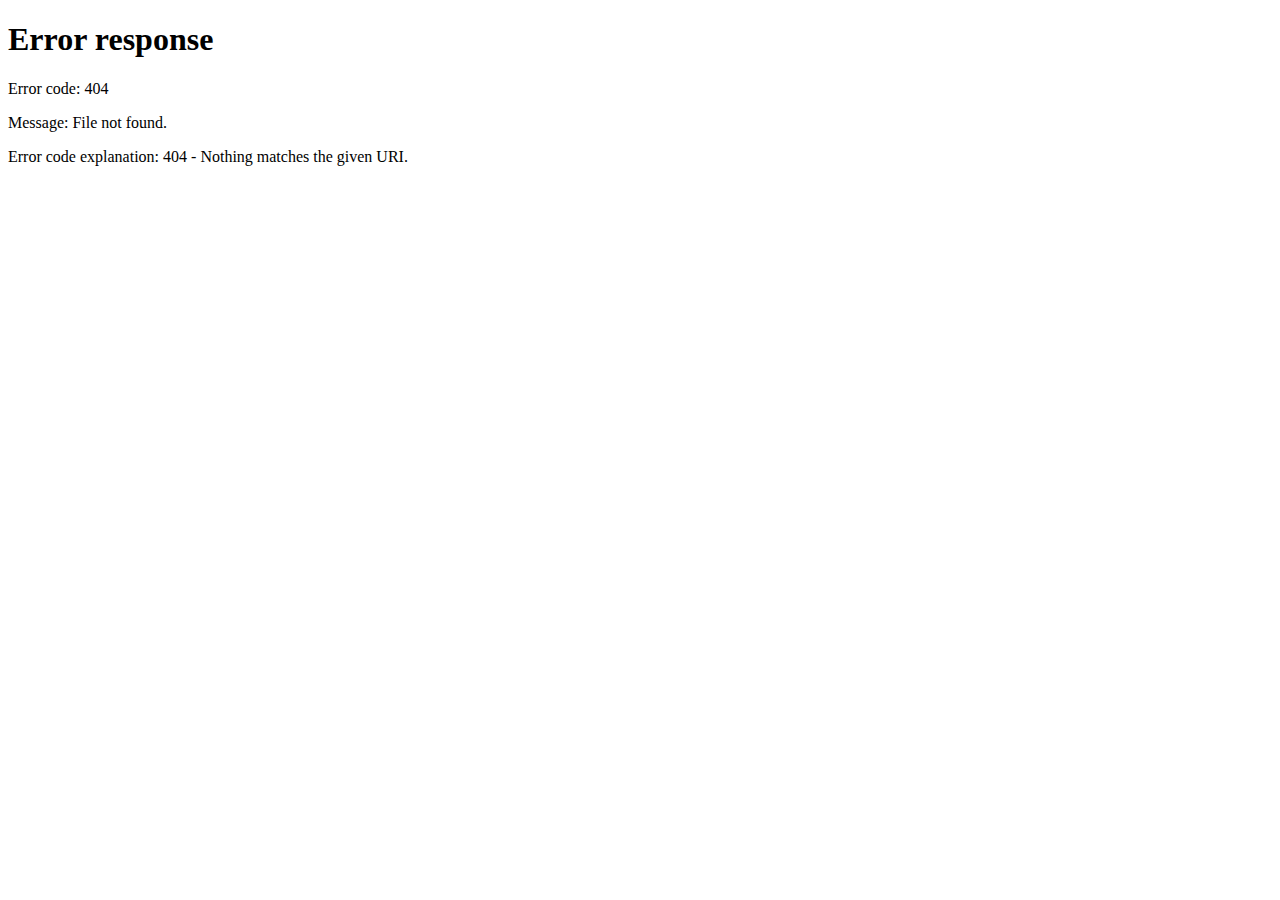
==== index.html @ 8a0765a1 "Create index.html" ====
<!DOCTYPE html>
<html>
<head>
<meta charset="UTF-8">
<title>git Index</title>
</head>
<body>
    <script type="text/javascript">
      window.location = " ./jihoon's/public/static/portfolio.html";
    </script>
  
  이 글이 보인다면 뭔가 잘못된 것.
</body>
</html>
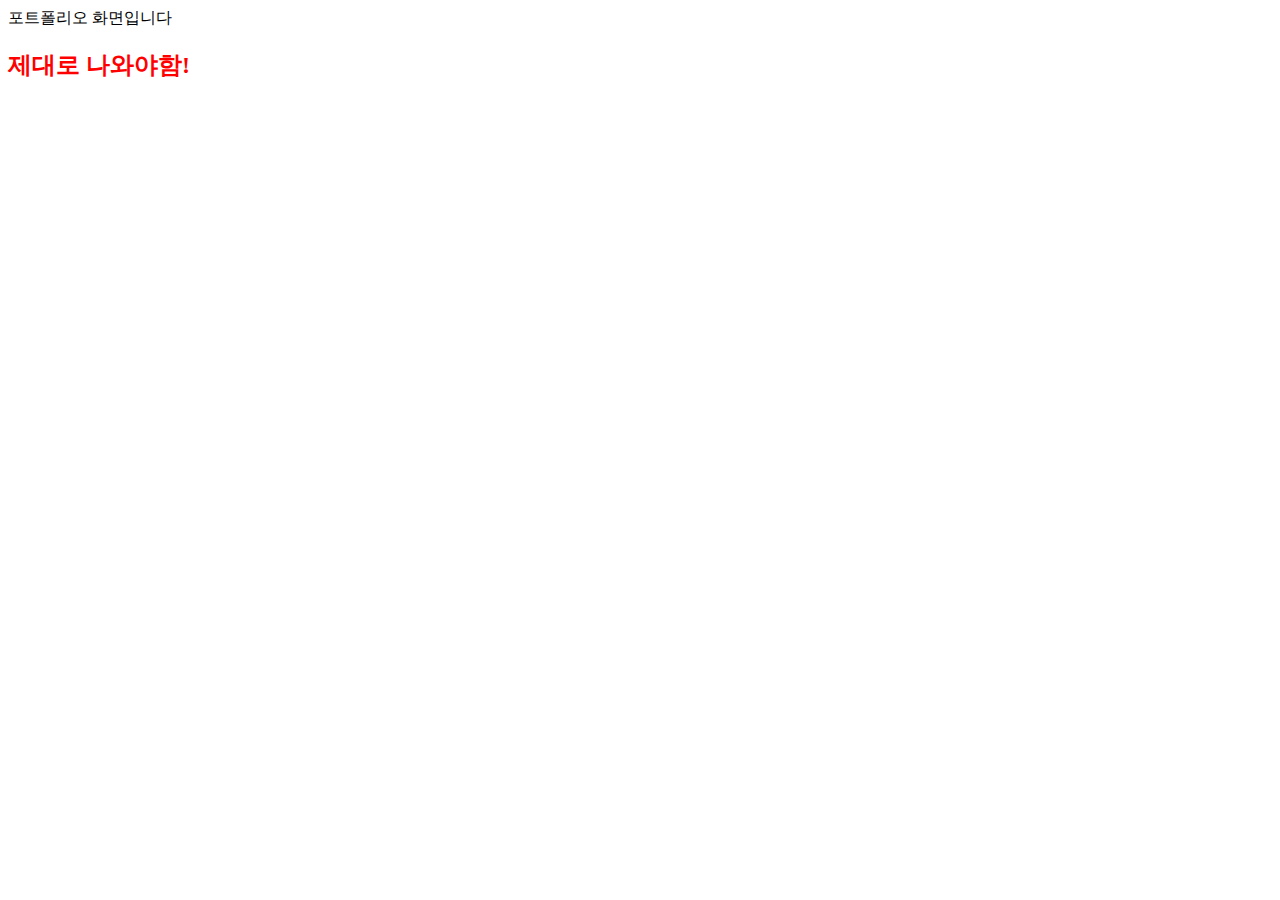
==== commit 3aeccad8: "Update index.html" ====
--- a/index.html
+++ b/index.html
@@ -6,7 +6,7 @@
 </head>
 <body>
     <script type="text/javascript">
-      window.location = " ./jihoon's/public/static/portfolio.html";
+      window.location = " ./jihoon's/public/portfolio.html";
     </script>
   
   이 글이 보인다면 뭔가 잘못된 것.
